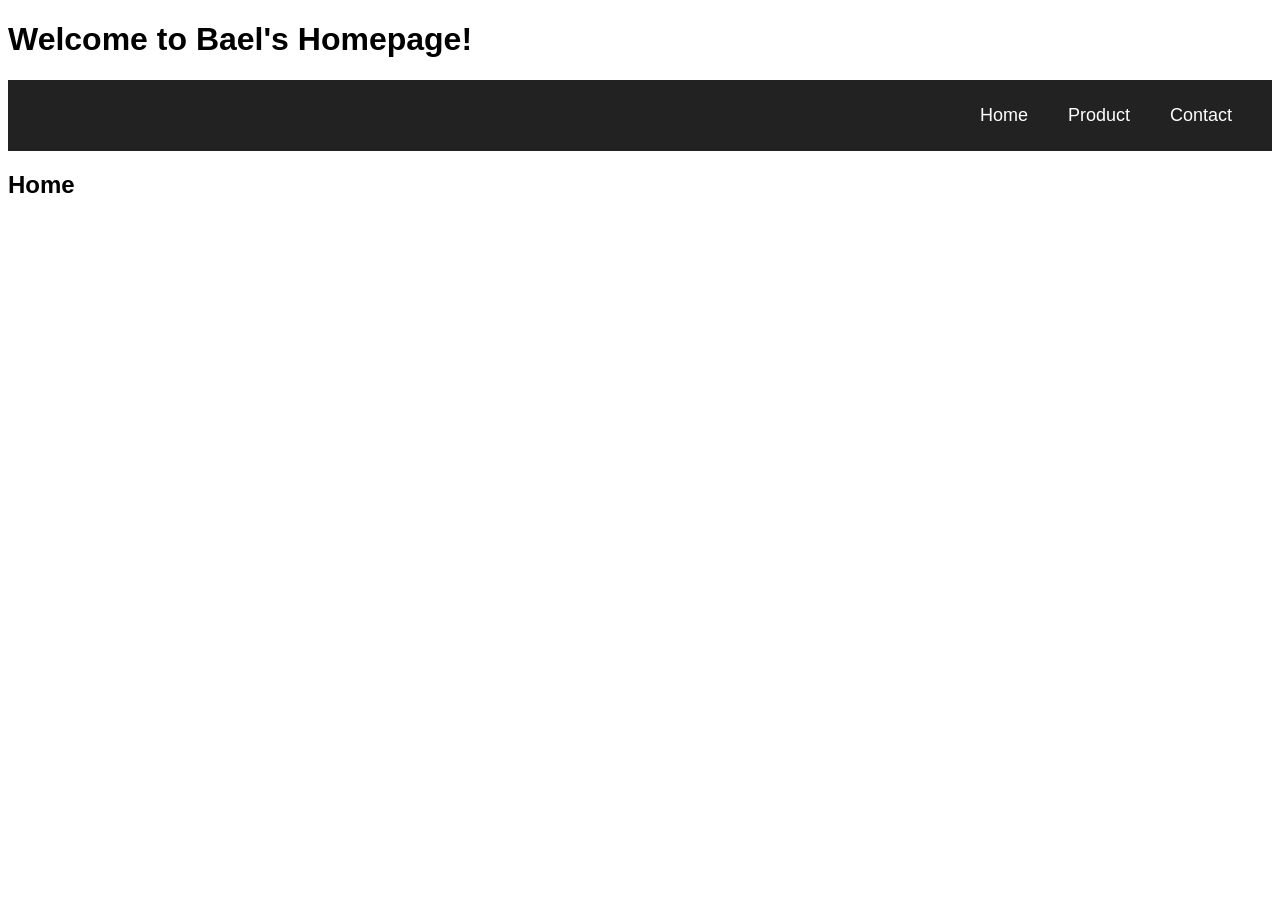
==== html-css/index.html @ a9441473 "first commit" ====
<!DOCTYPE html>
<html lang="en">
<head>
    <link rel="stylesheet" href="css/style.css">
</head>

<body>

    <h1>Welcome to Bael's Homepage!</h1>

    <nav class="navbar">
        <a href="index.html">Home</a>
        <a href="product.html">Product</a>
        <a href="contact.html">Contact</a>
    </nav>

    <main class="content">
        <div class="welcome-box">
            <h2>Home</h2>
        </div>
    </main>

</body>
</html>
---- html-css/css/style.css ----
body {
    font-family: Arial, Helvetica, sans-serif;
}
.navbar {
    background-color: #222222;
    padding: 15px 25px;
    display: flex;
    justify-content: flex-end;
    align-items: center;
    gap: 10px;
    width: 100%;
    box-sizing: border-box;
}

.navbar a {
    color: white;
    text-decoration: none;
    font-size: 18px;
    padding: 10px 15px;
    display: block;
    border-radius: 5px;
}

.navbar a:hover {
    background-color: white;
    color: black;
}
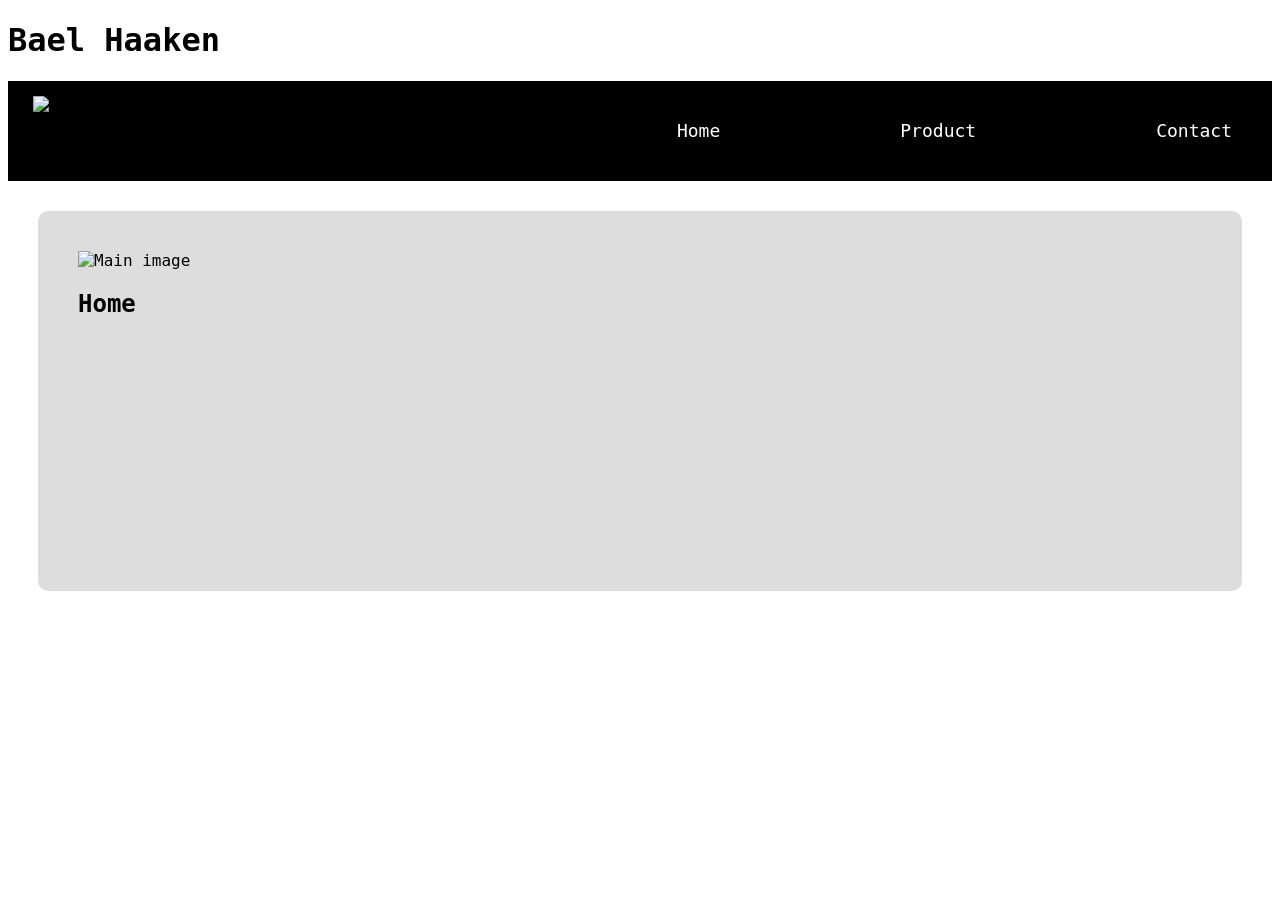
==== commit a7693012: "done contact and product, need to fix homepage" ====
--- a/html-css/index.html
+++ b/html-css/index.html
@@ -7,9 +7,10 @@
 
 <body>
 
-    <h1>Welcome to Bael's Homepage!</h1>
+    <h1>Bael Haaken</h1>
 
     <nav class="navbar">
+        <img src="https://scontent.cdninstagram.com/v/t51.82787-19/858560820_18083079731711083_157738050771443573_n.jpg?stp=dst-jpg_s150x150_tt6&_nc_cat=110&ccb=7-5&_nc_sid=f7ccc5&efg=eyJ2ZW5jb2RlX3RhZyI6InByb2ZpbGVfcGljLnd3dy4xMDgwLkMzIn0%3D&_nc_ohc=MtTJ-cnqHz0Q7kNvwFH8j8b&_nc_oc=AdqAY0YrzYYsgcF0G0XfUBrm8gG34DFXoQNXeKM7tMm94dsEb4eRgJ_FExbHM4lXrOo&_nc_zt=24&_nc_ht=scontent.cdninstagram.com&_nc_gid=5iJikL3dU7BJVvaQg4iuUA&_nc_ss=7b6a8&oh=00_AQQTlZbWRs5OtWFueTQ_PFUIrT-A7SI5rQjBbnLbo2JnVA&oe=6AEC0613" alt="Logo" class="logo">
         <a href="index.html">Home</a>
         <a href="product.html">Product</a>
         <a href="contact.html">Contact</a>
@@ -17,6 +18,7 @@
 
     <main class="content">
         <div class="welcome-box">
+            <img src="https://i1.sndcdn.com/visuals-WFqLVWU6xCCCT56M-bUIgqA-t1240x260.jpg" alt="Main image">
             <h2>Home</h2>
         </div>
     </main>
--- a/html-css/css/style.css
+++ b/html-css/css/style.css
@@ -1,14 +1,19 @@
 
 body {
-    font-family: Arial, Helvetica, sans-serif;
+    background-image: url("https://www.instagram.com/rhp.bael/p/DSxgrDND_sl/");
+    background-size: cover;
+    background-position: center;
+    background-repeat: no-repeat;
+    background-attachment: fixed;
+    
+    font-family: OCR A Std, monospace
 }
 .navbar {
-    background-color: #222222;
+    background-color: black;
     padding: 15px 25px;
     display: flex;
-    justify-content: flex-end;
     align-items: center;
-    gap: 10px;
+    gap: 150px;
     width: 100%;
     box-sizing: border-box;
 }
@@ -26,3 +31,75 @@
     background-color: white;
     color: black;
 }
+
+.navbar .logo {
+    width: 70px;
+    height: 70px;
+    object-fit: contain;
+    margin-right: auto;
+}
+
+.products {
+    display: flex;
+    justify-content: center;
+    gap: 15px;
+    padding: 20px;
+}
+
+.box {
+    background-color: #dddddd;
+    width: 33.33%;
+    padding: 15px;
+    box-sizing: border-box;
+}
+
+.box h2 {
+    font-size: 22px;
+}
+
+.box img {
+    width: 100%;
+    height: 320px;
+    object-fit: cover;
+}
+
+.product-name {
+    color: grey;
+    font-style: italic;
+    margin-top: 5px;
+}
+
+.instagram {
+    display: flex;
+    align-items: center;
+    gap: 20px;
+}
+
+.instagram img {
+    width: 40px;
+    height: 40px;
+    object-fit: cover;
+}
+
+.instagram p {
+    color: black;
+    font-size: 18px
+    
+}
+.map{
+    width: 60%;
+    height: 725px;
+    object-fit: cover;
+}
+
+.contact{
+    color: black
+}
+
+.welcome-box {
+    background-color: #dddddd;
+    padding: 40px;
+    margin: 30px;
+    border-radius: 10px;
+    min-height: 300px;
+}
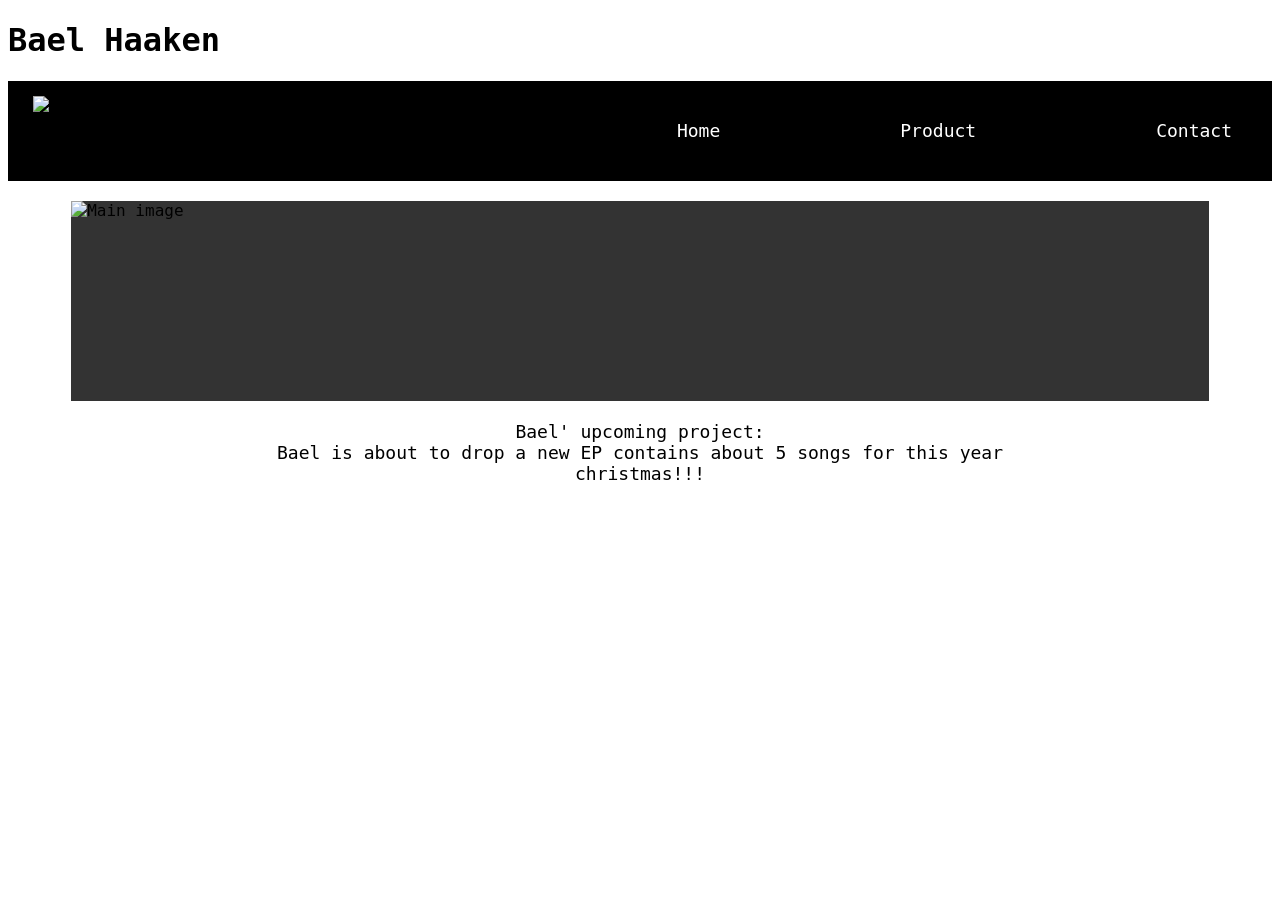
==== commit 1889e330: "finishing up" ====
--- a/html-css/index.html
+++ b/html-css/index.html
@@ -16,12 +16,16 @@
         <a href="contact.html">Contact</a>
     </nav>
 
-    <main class="content">
-        <div class="welcome-box">
-            <img src="https://i1.sndcdn.com/visuals-WFqLVWU6xCCCT56M-bUIgqA-t1240x260.jpg" alt="Main image">
-            <h2>Home</h2>
-        </div>
-    </main>
+    
+<div class="main-box">
+    <img src="https://i1.sndcdn.com/visuals-WFqLVWU6xCCCT56M-bUIgqA-t1240x260.jpg" alt="Main image">
+</div>
+
+<p class="description">
+    Bael' upcoming project:<br>
+    Bael is about to drop a new EP contains about 5 songs for this year christmas!!!
+</p>
+   
 
 </body>
 </html>
--- a/html-css/css/style.css
+++ b/html-css/css/style.css
@@ -86,20 +86,32 @@
     font-size: 18px
     
 }
-.map{
+.map {
     width: 60%;
-    height: 725px;
+    height: 734px;
     object-fit: cover;
 }
 
-.contact{
+.contact {
     color: black
 }
 
-.welcome-box {
-    background-color: #dddddd;
-    padding: 40px;
-    margin: 30px;
-    border-radius: 10px;
-    min-height: 300px;
+.main-box {
+    width: 90%;
+    height: 200px;
+    margin: 20px auto;
+    background-color: #333333;
+}
+
+.main-box img {
+    width: 100%;
+    height: 100%;
+    object-fit: cover;
+}
+
+.description {
+    text-align: center;
+    max-width: 800px;
+    margin: 20px auto;
+    font-size: 18px;
 }
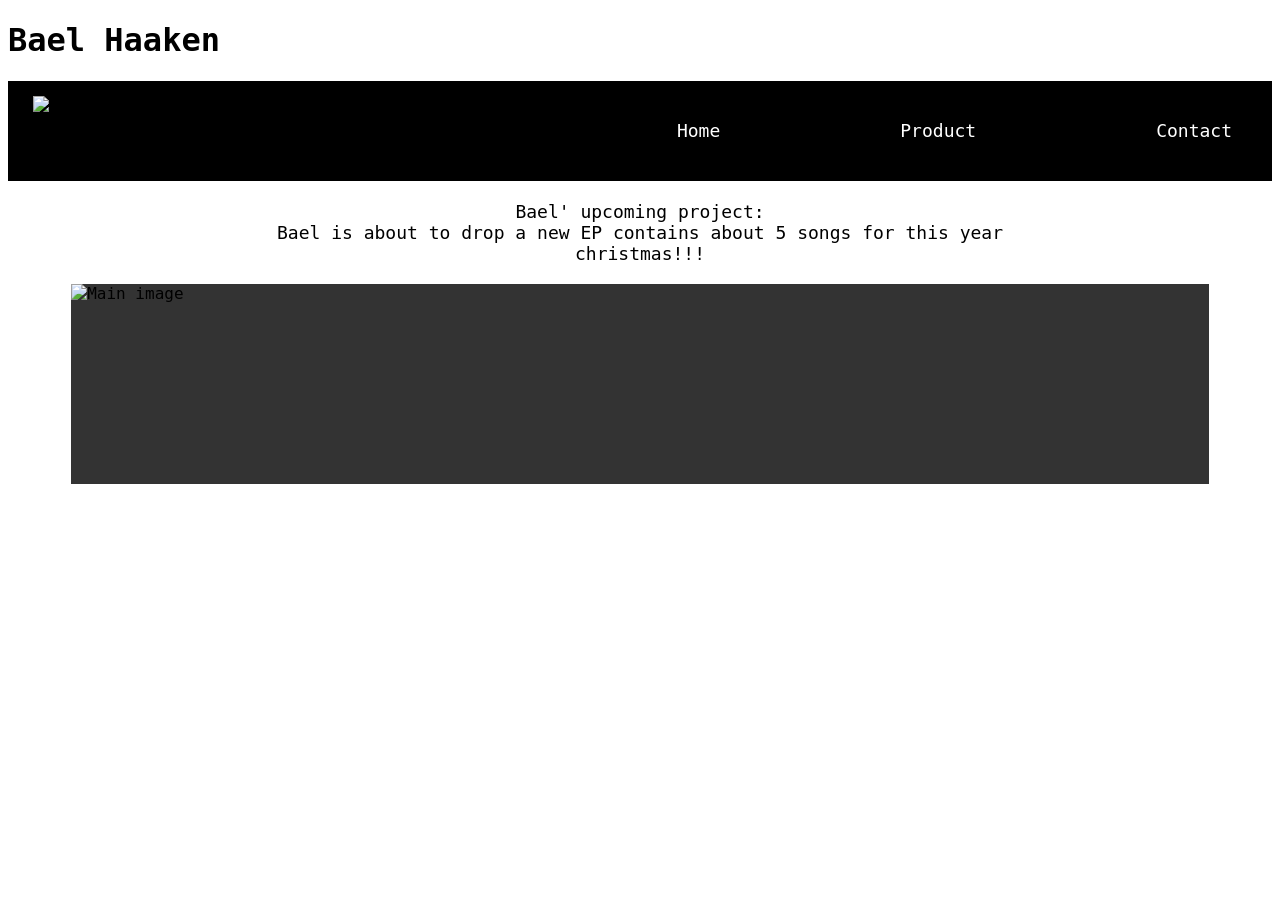
==== commit 1436b0eb: "little change in product description" ====
--- a/html-css/index.html
+++ b/html-css/index.html
@@ -16,15 +16,17 @@
         <a href="contact.html">Contact</a>
     </nav>
 
+
+<p class="description">
+    Bael' upcoming project:<br>
+    Bael is about to drop a new EP contains about 5 songs for this year christmas!!!
+</p>
     
 <div class="main-box">
     <img src="https://i1.sndcdn.com/visuals-WFqLVWU6xCCCT56M-bUIgqA-t1240x260.jpg" alt="Main image">
 </div>
 
-<p class="description">
-    Bael' upcoming project:<br>
-    Bael is about to drop a new EP contains about 5 songs for this year christmas!!!
-</p>
+
    
 
 </body>
